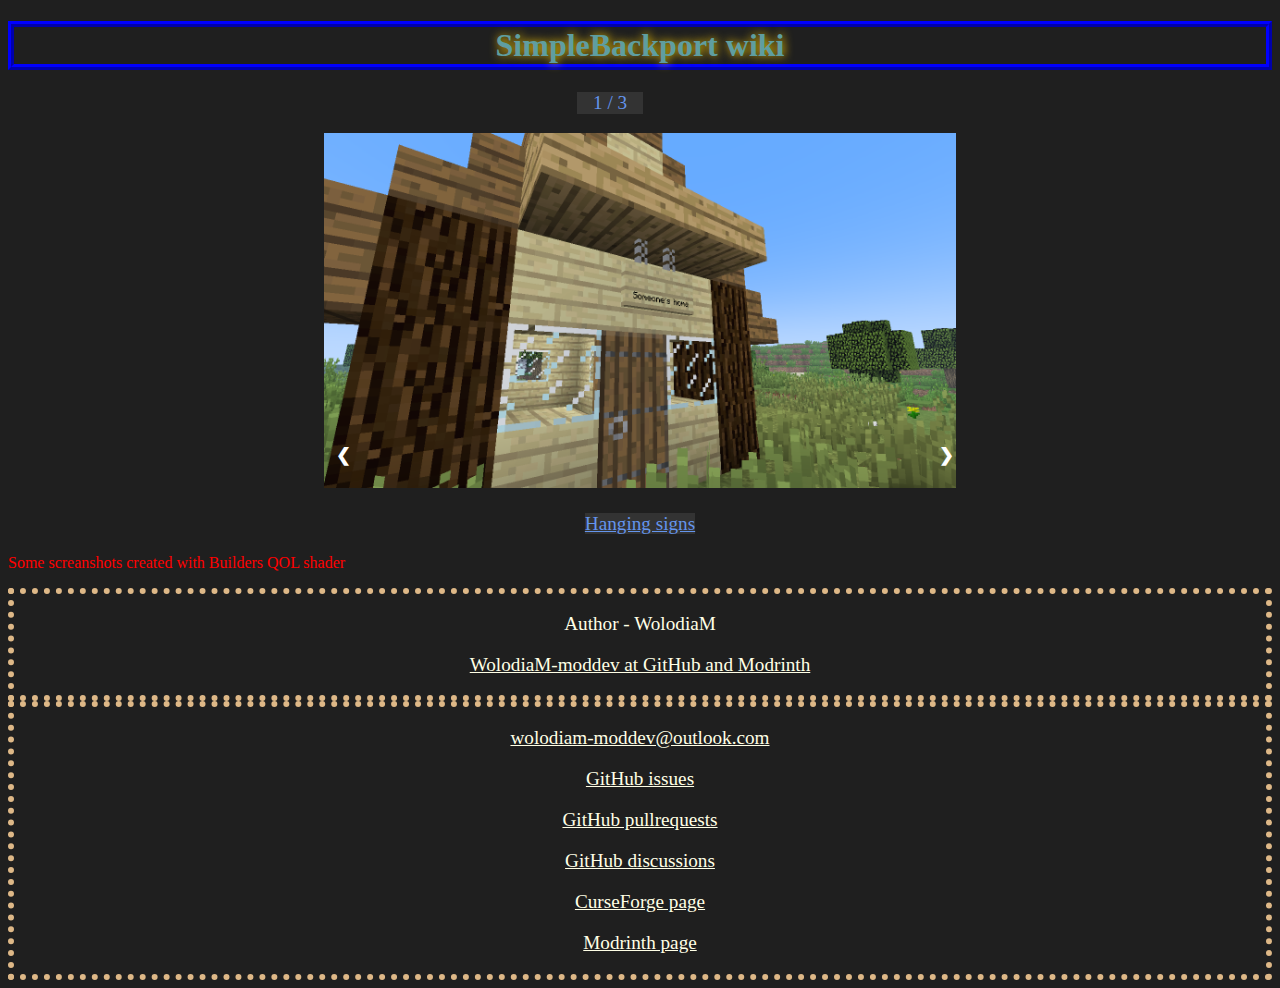
==== SimpleBackport.html @ d30993e2 "alfa version of site" ====
<!DOCTYPE html>
<head>
    <link href="styles.css" rel="stylesheet" type="text/css"/>
    <script src="slideshow.js"></script> 
    <title>SimpleBackport wiki - main page</title>
</head>
<body>
    <!--Header of the page-->
    <div class="header">
        <div class="title">
            <h1>SimpleBackport wiki</h1>
        </div>
    </div>
    <!--Slideshow-->
    <div class="slideshow">
        <div class="slideshow_slide">
            <div class="numbertext">
                <p>1 / 3</p>
            </div>
                <a href="overwiev/hanging_sign.html"><img src="overwiev/data/hanging_sign.png" style="width:50%"></a>
            <div class="text">
                <p><a href="overwiev/hanging_sign.html">Hanging signs</a></p>
            </div>
        </div>
        <div class="slideshow_slide">
            <div class="numbertext">
                <p>2 / 3</p>
            </div>
            <img src="overwiev/data/sign.png" style="width:50%">
            <div class="text">
                <p>Signs</p>
            </div>
        </div>
        <div class="slideshow_slide">
            <div class="numbertext">
                <p>3 / 3</p>
            </div>
            <img src="overwiev/data/chain.png" style="width:50%">
            <div class="text">
                <p>Chains</p>
            </div>
        </div>
        <a class="prev" onclick="plusSlides(-1)">&#10094;</a>
        <a class="next" onclick="plusSlides(1)">&#10095;</a>
    </div>
    <script type="text/javascript">
        slideController();
    </script>
    <!--About shader-->

    <div class="shader"><p>Some screanshots created with Builders QOL shader</p></div>
    <!--List of all feathures-->
    <!--TODO-->
    <!--Footer of the page-->
    <div class="footer">
        <div class="author">
            <p>Author - WolodiaM</p>
            <p><a href="https://github.com/WolodiaM-moddev">WolodiaM-moddev at GitHub and Modrinth</a></p>
        </div>
        <div class="communication">
            <p><a href="mailto:wolodiam-moddev@outlook.com">wolodiam-moddev@outlook.com</a></p>
            <p><a href="https://github.com/WolodiaM-moddev/SimpleBackport/issues">GitHub issues</a></p>
            <p><a href="https://github.com/WolodiaM-moddev/SimpleBackport/pulls">GitHub pullrequests</a></p>
            <p><a href="https://github.com/WolodiaM-moddev/SimpleBackport/discussions">GitHub discussions</a></p>
            <p><a href="https://www.curseforge.com/minecraft/mc-mods/simplebackport">CurseForge page</a></p>
            <p><a href="https://modrinth.com/mod/simplebackport">Modrinth page</a></p>
        </div>
    </div>
</body>
---- styles.css ----
/* Base */
body {
    /* Background settings */
    background-color: #1F1F1F;
    /* background-color: #FFFE6; */
    /* Text settings */
    font-family: 'Times New Roman', Times, serif;
}
/* Index header */
body .index h1 {
    /* Text settings */
    text-align-last: center;
    font-size: xx-large;
    font-weight: bold;
    color: cadetblue;
    /* Border settings */
    border: 5pt;
    border-style: ridge;
    border-color: blue;

}
/* Indesx list */
body .index_list li ul mod_lnk {
    position: relative;
    top: -7px;
    left: 40%;
    /* Text settings */
    text-align: center;
    font-size: xx-large;
    font-weight: bold;
    /* List settings */
    list-style: none;
}
body .index_list {
    /* Border */
    border: 5pt;
    border-style: dashed;
    border-color: limegreen;
    /* Box align */
    position: relative;
    top: 40pt;
}
/* Header */
body .header .title h1 {
    /* Background settings */
    background-color: #1F1F1F;
    /* Text settings */
    text-align-last: center;
    text-shadow: #FC0 1px 0px 10px;
    color: cadetblue;
    /* Border settings */
    border: 5pt;
    border-style: ridge;
    border-color: blue;
}
body .shader p {
    color: red;
}
/* Footer */
body .footer .author {
    /* Border */
    border: 5pt;
    border-style: dotted;
    border-color: burlywood;
    /* Text */
    text-align: center;
    font-size: larger;
    color: #FFFFE6;
}
body .footer .author p a {
    /* Text */
    text-align: center;
    color: #FFFFE6;
}
body .footer .communication {
    /* Border */
    border: 5pt;
    border-style: dotted;
    border-color: burlywood;
    /* Text */
    text-align: center;
    font-size: larger;
    color: #FFFFE6;
}
body .footer .communication p a {
    /* Text */
    text-align: center;
    color: #FFFFE6;
}
/* Slideshow */
body .slideshow .slideshow_slide {
    /* Align */
    text-align: center;
    /* Text */
    font-size: larger;
    color: cornflowerblue;
}
body .slideshow .slideshow_slide .text p a {
    /* Color */
    background-color: #333333;
    color: cornflowerblue;
    /* Box align */
    width: 100pt;
    position: relative;
    left: 0%;
}
body .slideshow .slideshow_slide .numbertext {
    /* Color */
    background-color: #333333;
    /* Box align */
    width: 50pt;
    position: relative;
    left: 45%;
}
body .slideshow .slideshow_slide {
    display: none;
}
/* Buttons */
body .slideshow .prev, body .slideshow .next {
  cursor: pointer;
  position: absolute;
  top: 50%;
  left: 25%;
  width: auto;
  margin-top: -22px;
  padding: 16px;
  color: white;
  font-weight: bold;
  font-size: 18px;
  transition: 0.6s ease;
  border-radius: 0 3px 3px 0;
  user-select: none;
}
body .slideshow .next {
  left: 72.1%;
  border-radius: 3px 0 0 3px;
}
body .slideshow .prev:hover, .next:hover {
  background-color: rgba(0,0,0,0.8);
}
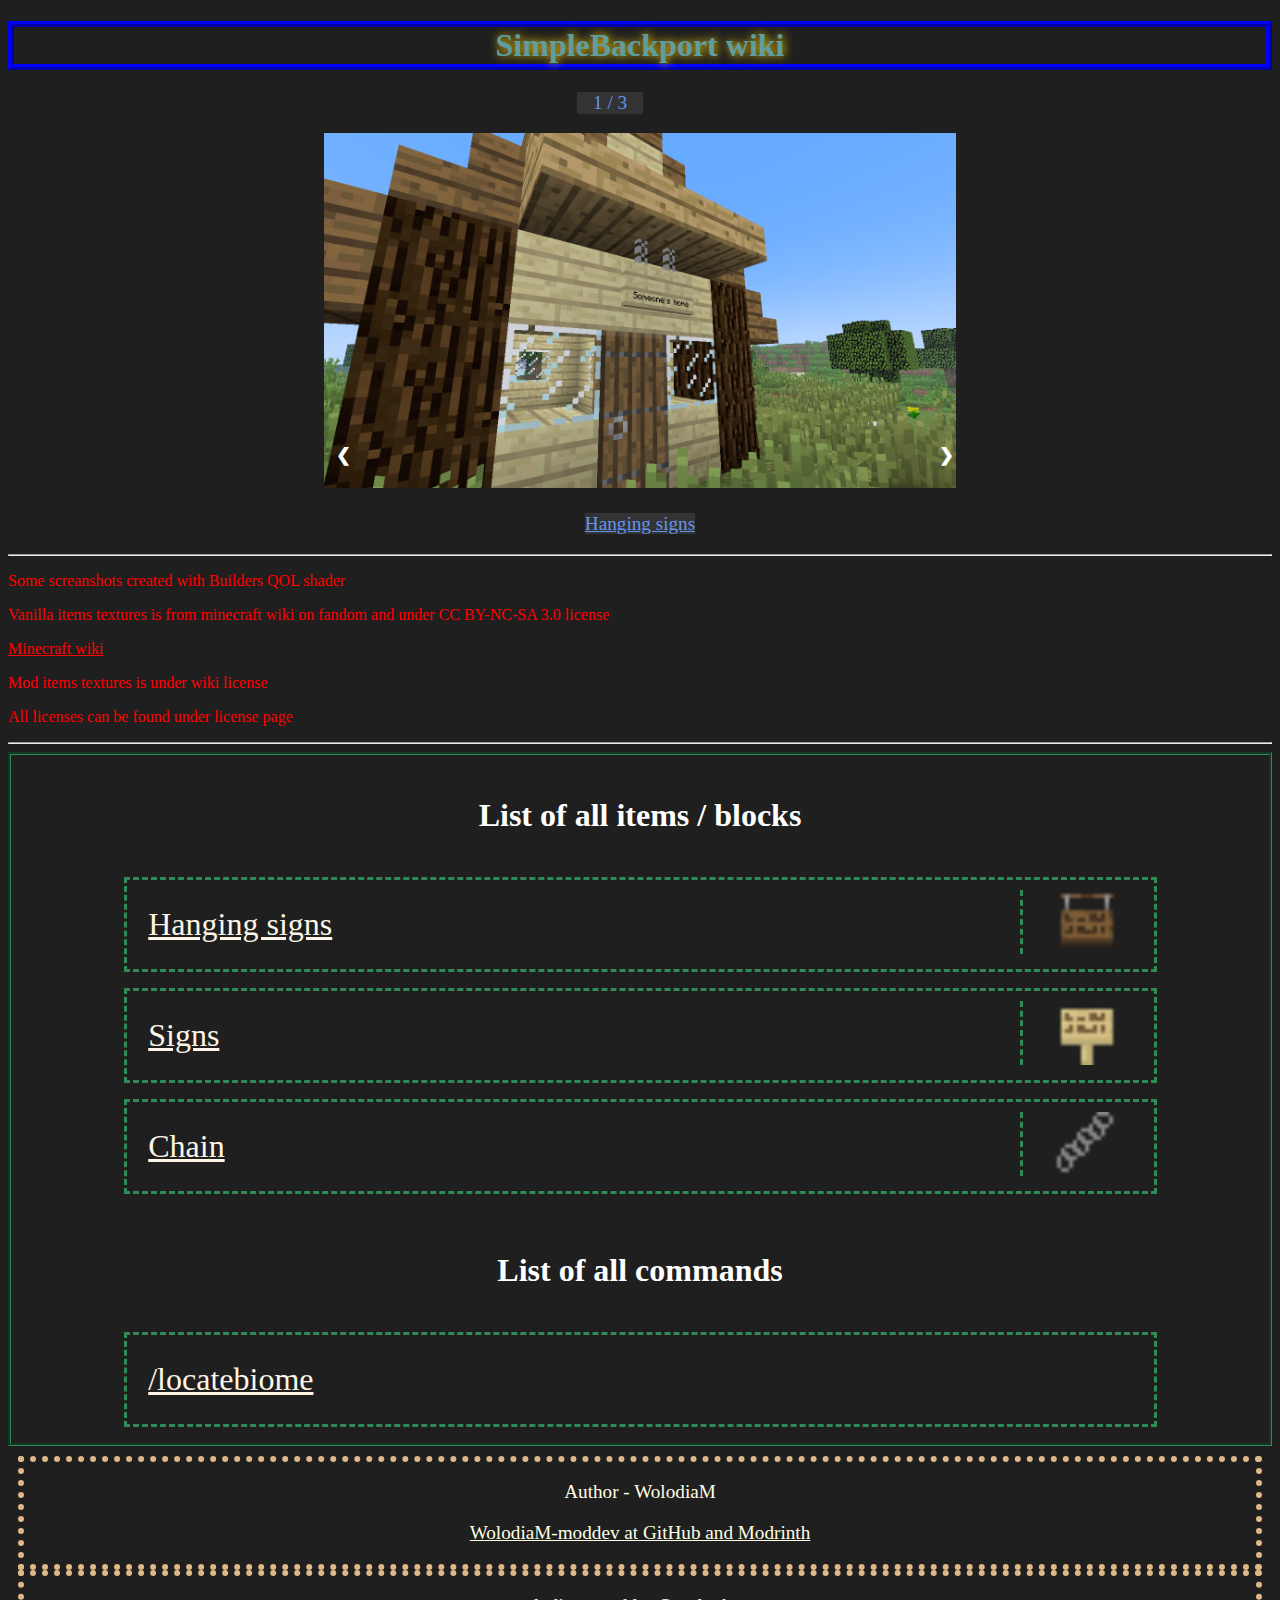
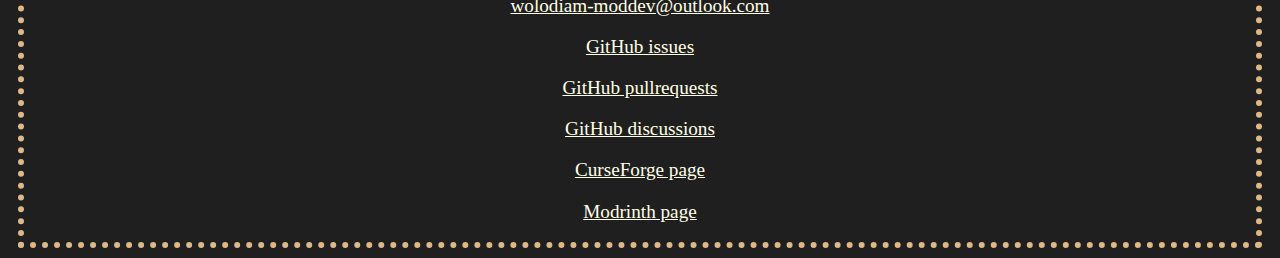
==== commit 72c0e20d: "Wiki update" ====
--- a/SimpleBackport.html
+++ b/SimpleBackport.html
@@ -17,7 +17,7 @@
             <div class="numbertext">
                 <p>1 / 3</p>
             </div>
-                <a href="overwiev/hanging_sign.html"><img src="overwiev/data/hanging_sign.png" style="width:50%"></a>
+            <a href="overwiev/hanging_sign.html"><img src="overwiev/data/hanging_sign.png" style="width:50%"></a>
             <div class="text">
                 <p><a href="overwiev/hanging_sign.html">Hanging signs</a></p>
             </div>
@@ -26,18 +26,18 @@
             <div class="numbertext">
                 <p>2 / 3</p>
             </div>
-            <img src="overwiev/data/sign.png" style="width:50%">
+            <a href="overwiev/signs.html"><img src="overwiev/data/sign.png" style="width:50%"></a>
             <div class="text">
-                <p>Signs</p>
+                <p><a href="overwiev/signs.html">Signs</a></p>
             </div>
         </div>
         <div class="slideshow_slide">
             <div class="numbertext">
                 <p>3 / 3</p>
             </div>
-            <img src="overwiev/data/chain.png" style="width:50%">
+            <a href="overwiev/chain.html"><img src="overwiev/data/chain.png" style="width:50%"></a>
             <div class="text">
-                <p>Chains</p>
+                <p><a href="overwiev/chain.html">Chains</a></p>
             </div>
         </div>
         <a class="prev" onclick="plusSlides(-1)">&#10094;</a>
@@ -47,10 +47,51 @@
         slideController();
     </script>
     <!--About shader-->
-
+    <hr>
     <div class="shader"><p>Some screanshots created with Builders QOL shader</p></div>
+    <div class="shader"><p>Vanilla items textures is from minecraft wiki on fandom and under CC BY-NC-SA 3.0 license</p></div>
+    <div class="shader"><p><a href="https://minecraft.fandom.com/wiki/Minecraft">Minecraft wiki</a></p></div>
+    <div class="shader"><p>Mod items textures is under wiki license</p></div>
+    <div class="shader"><p>All licenses can be found under license page</p></div>
+    <hr>
     <!--List of all feathures-->
-    <!--TODO-->
+    <div class="lists">
+        <list>
+            <h4>List of all items / blocks</h4>
+            <elem>
+                <picture>
+                    <a href="overwiev/hanging_sign.html"><img src="overwiev/data/textures/hanging_signs/spruce_hanging_sign.png"></a>
+                </picture>
+                <name>
+                    <p><a href="overwiev/hanging_sign.html">Hanging signs</a></p>
+                </name>
+            </elem>
+            <elem>
+                <picture>
+                    <a href="overwiev/signs.html"><img src="overwiev/data/textures/signs/birch_sign.png"></a>
+                </picture>
+                <name>
+                    <p><a href="overwiev/signs.html">Signs</a></p>
+                </name>
+            </elem>
+            <elem>
+                <picture>
+                    <a href="overwiev/chain.html"><img src="overwiev/data/textures/chain.png"></a>
+                </picture>
+                <name>
+                    <p><a href="overwiev/chain.html">Chain</a></p>
+                </name>
+            </elem>
+        </list>
+        <list>
+            <h4>List of all commands</h4>
+            <elem>
+                <name>
+                    <p><a href="overwiev/locatebiome.html">/locatebiome</a></p>
+                </name>
+            </elem>
+        </list>
+    </div>
     <!--Footer of the page-->
     <div class="footer">
         <div class="author">
--- a/styles.css
+++ b/styles.css
@@ -56,7 +56,13 @@
 body .shader p {
     color: red;
 }
+body .shader p a {
+    color: red;
+}
 /* Footer */
+body .footer {
+    margin: 10px;
+}
 body .footer .author {
     /* Border */
     border: 5pt;
@@ -138,3 +144,47 @@
 body .slideshow .prev:hover, .next:hover {
   background-color: rgba(0,0,0,0.8);
 }
+/* List */
+body .lists {
+    border-style: groove;
+    border-color: seagreen;
+}
+body list {
+
+}
+body list h4 {
+    color: white;
+    text-align: center;
+    font-size: xx-large;
+}
+body list elem {
+    position: relative;
+    padding: 10px;
+    margin-bottom: 1em;
+    left: 9%;
+    width: 80%;
+    display: inline-block;
+    border-style: dashed;
+    border-color: seagreen;
+}
+body list elem name p a {
+    color: oldlace;
+    font-size: xx-large;
+    margin: 11px;
+}
+body list elem picture {
+    position: absolute;
+    overflow: hidden;
+    float: left;
+    left: 87%;
+    height: 64px;
+    width: 94px;
+    border-left-style: dashed;
+    border-color: seagreen;
+}
+body list elem picture a img {
+    position: relative;
+    left: 30px;
+    width: 64px;
+    height: 64px;
+}